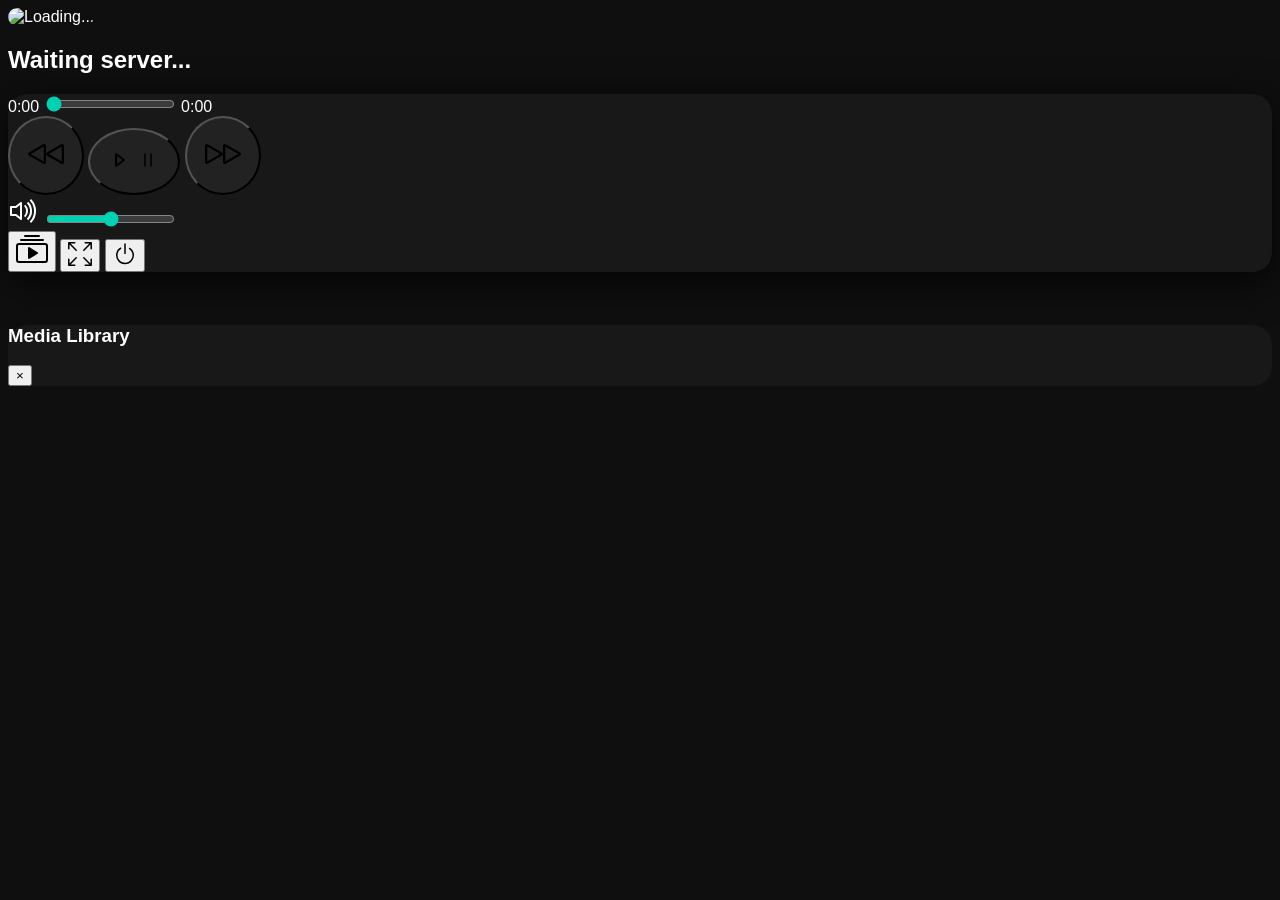
==== index.html @ 3283b3ae "Autostart next media" ====
<!DOCTYPE html>
<html lang="en">

<head>
    <meta charset="UTF-8">
    <meta name="viewport" content="width=device-width, initial-scale=1.0">
    <title>MPV Remote UI</title>
    <script src="https://cdn.tailwindcss.com"></script>
    <link rel="stylesheet" href="style.css">
</head>

<body class="p-4 flex flex-col items-center min-h-screen">

    <!-- Main window -->
    <div class="max-w-xl w-full space-y-6 mt-10">
        <!-- Top part of the screen, with preview and media title -->
        <div class="vol_card p-4 text-center">
            <!-- Preview image -->
            <img id="preview" src="" alt="Loading..." class="preview-box mb-6">
            <!-- Media title -->
            <h2 id="file-title" class="text-xl font-semibold truncate px-4 text-emerald-400">Waiting server...</h2>
        </div>

        <!-- Middle part of the screen, with buttons and sliders -->
        <div class="volumio-card p-8 space-y-6">
            <!-- Progress bar 'media position' -->
            <div class="w-full flex items-center space-x-3">
                <span id="curTime" class="text-s text-gray-400 w-10">0:00</span>
                <input type="range" id="progress" class="flex-grow h-1" value="0" step="1" onchange="seek(this.value)">
                <span id="durTime" class="text-s text-gray-400 w-10">0:00</span>
            </div>

            <div class="flex justify-center items-center space-x-8">
                <!-- Rewind -->
                <button onclick="sendCommand('seek', [-10])" class="btn-ctrl text-xl">
                    <svg xmlns="http://www.w3.org/2000/svg" width="36" height="36" fill="currentColor"
                        class="bi bi-rewind" viewBox="0 0 16 16">
                        <path
                            d="M9.196 8 15 4.633v6.734zm-.792-.696a.802.802 0 0 0 0 1.392l6.363 3.692c.52.302 1.233-.043 1.233-.696V4.308c0-.653-.713-.998-1.233-.696z" />
                        <path
                            d="M1.196 8 7 4.633v6.734zm-.792-.696a.802.802 0 0 0 0 1.392l6.363 3.692c.52.302 1.233-.043 1.233-.696V4.308c0-.653-.713-.998-1.233-.696z" />
                    </svg>
                </button>
                <!-- Play/pause -->
                <button id="playBtn" onclick="sendCommand('cycle', ['pause'])" class="btn-ctrl text-3xl">
                    <!-- SVG PLAY -->
                    <svg id="svg-play" class="w-[48px] h-[48px]" aria-hidden="true" xmlns="http://www.w3.org/2000/svg"
                        width="24" height="24" fill="none" viewBox="0 0 24 24">
                        <path stroke="currentColor" stroke-linecap="round" stroke-linejoin="round" stroke-width="2"
                            d="M8 18V6l8 6-8 6Z" />
                    </svg>
                    <!-- SVG PAUSE -->
                    <svg id="svg-pause" xmlns="http://www.w3.org/2000/svg" width="24" height="24" fill="currentColor"
                        class="hidden bi bi-pause w-[48px] h-[48px]" viewBox="0 0 16 16">
                        <path
                            d="M6 3.5a.5.5 0 0 1 .5.5v8a.5.5 0 0 1-1 0V4a.5.5 0 0 1 .5-.5m4 0a.5.5 0 0 1 .5.5v8a.5.5 0 0 1-1 0V4a.5.5 0 0 1 .5-.5" />
                    </svg>

                </button>

                <!-- Fast forward -->
                <button onclick="sendCommand('seek', [10])" class="btn-ctrl text-xl">
                    <svg xmlns="http://www.w3.org/2000/svg" width="36" height="36" fill="currentColor"
                        class="bi bi-fast-forward" viewBox="0 0 16 16">
                        <path
                            d="M6.804 8 1 4.633v6.734zm.792-.696a.802.802 0 0 1 0 1.392l-6.363 3.692C.713 12.69 0 12.345 0 11.692V4.308c0-.653.713-.998 1.233-.696z" />
                        <path
                            d="M14.804 8 9 4.633v6.734zm.792-.696a.802.802 0 0 1 0 1.392l-6.363 3.692C8.713 12.69 8 12.345 8 11.692V4.308c0-.653.713-.998 1.233-.696z" />
                    </svg>
                </button>
            </div>

            <!-- Volume -->
            <div class="flex justify-between items-center pt-4 border-t border-gray-800">
                <div class="flex items-center space-x-3 w-1/2">
                    <!-- Volume icon -->
                    <span class="text-gray-400"><svg xmlns="http://www.w3.org/2000/svg" width="32" height="32"
                            fill="currentColor" class="bi bi-volume-up" viewBox="0 0 16 16">
                            <path
                                d="M11.536 14.01A8.47 8.47 0 0 0 14.026 8a8.47 8.47 0 0 0-2.49-6.01l-.708.707A7.48 7.48 0 0 1 13.025 8c0 2.071-.84 3.946-2.197 5.303z" />
                            <path
                                d="M10.121 12.596A6.48 6.48 0 0 0 12.025 8a6.48 6.48 0 0 0-1.904-4.596l-.707.707A5.48 5.48 0 0 1 11.025 8a5.48 5.48 0 0 1-1.61 3.89z" />
                            <path
                                d="M10.025 8a4.5 4.5 0 0 1-1.318 3.182L8 10.475A3.5 3.5 0 0 0 9.025 8c0-.966-.392-1.841-1.025-2.475l.707-.707A4.5 4.5 0 0 1 10.025 8M7 4a.5.5 0 0 0-.812-.39L3.825 5.5H1.5A.5.5 0 0 0 1 6v4a.5.5 0 0 0 .5.5h2.325l2.363 1.89A.5.5 0 0 0 7 12zM4.312 6.39 6 5.04v5.92L4.312 9.61A.5.5 0 0 0 4 9.5H2v-3h2a.5.5 0 0 0 .312-.11" />
                        </svg>
                    </span>
                    <!-- Volume slider -->
                    <input type="range" id="volume" class="w-full" oninput="setVolume(this.value)">
                </div>

                <!-- Buttons -->
                <div class="flex space-x-3">
                    <!-- Media browser (modal) -->
                    <button onclick="toggleModal()" class="px-4 py-2 bg-emerald-600 rounded-full text-sm font-bold"><svg
                            xmlns="http://www.w3.org/2000/svg" width="32" height="32" fill="currentColor"
                            class="bi bi-collection-play" viewBox="0 0 16 16">
                            <path
                                d="M2 3a.5.5 0 0 0 .5.5h11a.5.5 0 0 0 0-1h-11A.5.5 0 0 0 2 3m2-2a.5.5 0 0 0 .5.5h7a.5.5 0 0 0 0-1h-7A.5.5 0 0 0 4 1m2.765 5.576A.5.5 0 0 0 6 7v5a.5.5 0 0 0 .765.424l4-2.5a.5.5 0 0 0 0-.848z" />
                            <path
                                d="M1.5 14.5A1.5 1.5 0 0 1 0 13V6a1.5 1.5 0 0 1 1.5-1.5h13A1.5 1.5 0 0 1 16 6v7a1.5 1.5 0 0 1-1.5 1.5zm13-1a.5.5 0 0 0 .5-.5V6a.5.5 0 0 0-.5-.5h-13A.5.5 0 0 0 1 6v7a.5.5 0 0 0 .5.5z" />
                        </svg>
                    </button>
                    <!-- Fullscreen button -->
                    <button onclick="sendCommand('cycle', ['fullscreen'])"
                        class="p-2 bg-gray-800 rounded-lg text-xs"><svg xmlns="http://www.w3.org/2000/svg" width="24"
                            height="24" fill="currentColor" class="bi bi-arrows-fullscreen" viewBox="0 0 16 16">
                            <path fill-rule="evenodd"
                                d="M5.828 10.172a.5.5 0 0 0-.707 0l-4.096 4.096V11.5a.5.5 0 0 0-1 0v3.975a.5.5 0 0 0 .5.5H4.5a.5.5 0 0 0 0-1H1.732l4.096-4.096a.5.5 0 0 0 0-.707m4.344 0a.5.5 0 0 1 .707 0l4.096 4.096V11.5a.5.5 0 1 1 1 0v3.975a.5.5 0 0 1-.5.5H11.5a.5.5 0 0 1 0-1h2.768l-4.096-4.096a.5.5 0 0 1 0-.707m0-4.344a.5.5 0 0 0 .707 0l4.096-4.096V4.5a.5.5 0 1 0 1 0V.525a.5.5 0 0 0-.5-.5H11.5a.5.5 0 0 0 0 1h2.768l-4.096 4.096a.5.5 0 0 0 0 .707m-4.344 0a.5.5 0 0 1-.707 0L1.025 1.732V4.5a.5.5 0 0 1-1 0V.525a.5.5 0 0 1 .5-.5H4.5a.5.5 0 0 1 0 1H1.732l4.096 4.096a.5.5 0 0 1 0 .707" />
                        </svg>
                    </button>
                    <!-- Quit button -->
                    <button onclick="sendCommand('quit')" class="p-2 bg-red-900 rounded-lg text-xs">
                        <svg xmlns="http://www.w3.org/2000/svg" width="24" height="24" fill="currentColor"
                            class="bi bi-power" viewBox="0 0 16 16">
                            <path d="M7.5 1v7h1V1z" />
                            <path
                                d="M3 8.812a5 5 0 0 1 2.578-4.375l-.485-.874A6 6 0 1 0 11 3.616l-.501.865A5 5 0 1 1 3 8.812" />
                        </svg>
                    </button>
                </div>
            </div>
        </div>

        <!-- Lower part of the screen, with media info -->
        <div class="vol_card p-4 text-center">
            <div class="mt-2 space-y-1 text-xs text-gray-500 font-mono">
                <p id="detail-folder" class="truncate px-4"></p>
                <p class="truncate px-4">
                    <span id="detail-filename" class="text-gray-400"></span><br>
                    <span id="detail-extension" class="text-emerald-600 font-bold"></span>
                </p>
            </div>
        </div>
    </div>

    <!-- Modal "Media library"-->
    <div id="file-modal" class="fixed inset-0 bg-black/90 flex items-center justify-center invisible opacity-0 z-50">
        <div class="modal-content p-6 border border-gray-700 w-[95vw] max-w-6xl h-[90vh] flex flex-col">
            <div class="flex justify-between items-center mb-4 flex-shrink-0">
                <h3 class="text-xl font-bold text-emerald-400">Media Library</h3>
                <button onclick="toggleModal()" class="text-gray-400 text-3xl">&times;</button>
            </div>
            <div class="overflow-y-auto flex-grow pr-2">
                <img id="current-folder-banner" src="" alt="Folder Poster" class="w-full mb-6">
                <div id="file-list" class="grid grid-cols-1 md:grid-cols-2 lg:grid-cols-3 gap-4"></div>
            </div>
        </div>
    </div>

    <script>
        const audioLowRes = ['.mp3', '.ogg', '.m4a', 'opus'];
        const audioHighRes = ['.flac', '.wav'];
        const video = ['.mp4', '.mkv', '.avi', '.mov', '.m4v'];
        let latest_folder = "";

        async function sendCommand(cmd, params = []) {
            // Send a command to the backend
            await fetch('/api/control', {
                method: 'POST',
                headers: { 'Content-Type': 'application/json' },
                body: JSON.stringify({ cmd, params })
            });
            if (cmd === 'play_file') {
                toggleModal(); // Close modal on file play
            }
        }

        function toggleModal() {
            // Show/hide the media library modal
            const m = document.getElementById('file-modal');
            const isVisible = m.classList.contains('invisible');
            if (isVisible) {
                m.classList.remove('invisible', 'opacity-0');
                loadFiles(latest_folder); // Load root files when opening the modal
            } else {
                m.classList.add('invisible', 'opacity-0');
            }
        }

        async function loadFiles(path = "") {
            // Load files from the backend for a given path and display them in the modal
            const res = await fetch(`/api/files?path=${encodeURIComponent(path)}`); // Fetch files for the specified path
            const data = await res.json();
            // response example: 
            // { current_thumb: "url_to_current_folder_thumbnail",
            //   items: [ { name: "file_or_folder_name", 
            //              rel_path: "relative_path_from_root",
            //              is_dir: true_or_false,
            //              thumb: "optional_thumbnail_url",
            //              ext: "file_extension" }, 
            //             ... 
            //         ] }
            const list = document.getElementById('file-list'); // Container for file/folder items
            const banner = document.getElementById('current-folder-banner'); // Banner image element for the current folder

            list.innerHTML = "";

            // Set the current folder banner if available
            if (data.current_thumb) {
                // If there is a thumbnail for the current folder, set it as the banner image
                banner.src = data.current_thumb;
                banner.style.display = 'block';
            } else {
                // If there is no thumbnail for the current folder, hide the banner element
                banner.style.display = 'none';
            }

            // Add the "Back" button if we are not in the root directory
            if (path !== "" && path !== ".") {
                const backDiv = document.createElement('div');
                backDiv.className = "p-4 folder-card rounded-xl cursor-pointer flex items-center mb-4";

                // Set here the path to your "Back" image
                const backThumbPath = "/back.png";

                backDiv.innerHTML = `
                    <img src="${backThumbPath}" class="folder-thumb">
                    <div class="flex-grow min-w-0">
                        <div class="truncate font-bold text-lg text-white">BACK</div>
                        <div class="text-xs text-gray-400 font-semibold tracking-wide uppercase">Previous Directory</div>
                    </div>
                    `;

                // Attach an onclick event to the "Back" button that loads the parent directory
                backDiv.onclick = async () => {
                    const parent = path.split('/').slice(0, -1).join('/');
                    await loadFiles(parent);
                    latest_folder = parent;
                    const sc = document.querySelector('#file-modal .overflow-y-auto');
                    if (sc) sc.scrollTop = 0;
                };

                // Add the "Back" button at the beginning of the list
                list.prepend(backDiv); // We use 'prepend' to ensure it is always the first item in the list
            }

            data.items.forEach(f => {
                const div = document.createElement('div');

                div.className = "p-4 folder-card rounded-xl cursor-pointer flex items-center";

                // Determine the thumbnail to display for the file/folder
                let iconHtml;
                if (f.thumb) {
                    // If there is a thumb...
                    iconHtml = `<img src="${f.thumb}" class="folder-thumb">`;
                } else {
                    // If there is not a thumb...
                    iconHtml = '';
                }

                // Determine the type of the file/folder and set the appropriate text
                let typeText;
                if (f.is_dir) {
                    typeText = "Folder";
                } else if (audioHighRes.includes(f.ext)) {
                    typeText = "Lossless Audio";
                } else if (audioLowRes.includes(f.ext)) {
                    typeText = "Audio";
                } else if (video.includes(f.ext)) {
                    typeText = "Video";
                } else {
                    typeText = "Unknown";
                }

                // Set the inner HTML of the div to include the thumbnail/icon, file/folder name, and type
                div.innerHTML = `
                    ${iconHtml}
                        <div class="flex-grow min-w-0">
                            <div class="truncate font-bold text-lg">${f.name}</div>
                            <div class="text-xs text-emerald-400/80 uppercase tracking-wider">${typeText}</div>
                        </div>
                    `;

                // Attach an onclick event to the div that either loads the folder's contents or plays the file
                div.onclick = async () => {
                    if (f.is_dir) {
                        latest_folder = f.rel_path;
                        // If it's a directory, load its contents
                        await loadFiles(f.rel_path);
                        const sc = document.querySelector('#file-modal .overflow-y-auto');
                        if (sc) sc.scrollTop = 0;
                    } else {
                        // If it's a file, send the play command to the backend with the file's relative path
                        sendCommand('play_file', [f.rel_path]);
                    }
                };

                list.appendChild(div);
            });
        }

        function setVolume(val) {
            sendCommand('set_property', ['volume', parseInt(val)]);
        }

        function seek(val) {
            sendCommand('set_property', ['time-pos', parseInt(val)]);
        }

        function updateScreenshot() {
            document.getElementById('preview').src = `/api/screenshot?t=${new Date().getTime()}`;
        }

        // Update UI every 1 second
        async function updateStatus() {
            try {
                const res = await fetch('/api/status');
                const s = await res.json();

                document.getElementById('file-title').innerText = s.title;

                // --- NUOVE RIGHE DA AGGIUNGERE ---
                document.getElementById('detail-folder').innerText = s.folder ? `${s.folder}` : "";
                document.getElementById('detail-filename').innerText = s.filename || "";

                let typeText;
                if (audioHighRes.includes(s.extension)) {
                    typeText = "Lossless Audio";
                } else if (audioLowRes.includes(s.extension)) {
                    typeText = "Compressed Audio";
                } else if (video.includes(s.extension)) {
                    typeText = "Video";
                } else {
                    typeText = "";
                }

                document.getElementById('detail-extension').innerText = typeText;
                // --------------------------------

                document.getElementById('progress').max = s.duration || 0;
                document.getElementById('progress').value = s.pos || 0;
                document.getElementById('volume').value = s.volume || 0;

                const playSvg = document.getElementById('svg-play');
                const pauseSvg = document.getElementById('svg-pause');

                if (s.paused) {
                    // Se è in pausa, mostra il triangolo (Play)
                    playSvg.classList.remove('hidden');
                    pauseSvg.classList.add('hidden');
                } else {
                    // Se è in play, mostra le due barre (Pause)
                    playSvg.classList.add('hidden');
                    pauseSvg.classList.remove('hidden');
                }

                const fmt = (sec) => Math.floor(sec / 60) + ":" + ("0" + Math.floor(sec % 60)).slice(-2);
                document.getElementById('curTime').innerText = fmt(s.pos || 0);
                document.getElementById('durTime').innerText = fmt(s.duration || 0);
            } catch (e) { }
        }

        // Update status every 1 second
        setInterval(updateStatus, 1000);

        // Update Screenshot every 5 seconds
        setInterval(updateScreenshot, 5000);

        // Very first update
        updateScreenshot();
        updateStatus();

        // SWIPE sensors
        let touchstartX = 0;
        let touchendX = 0;

        const gestureZone = document.getElementById('preview'); // O qualsiasi elemento desideri

        gestureZone.addEventListener('touchstart', e => {
            touchstartX = e.changedTouches[0].screenX;
        });

        gestureZone.addEventListener('touchend', e => {
            touchendX = e.changedTouches[0].screenX;
            handleGesture();
        });

        function handleGesture() {
            if (touchendX < touchstartX - 50) {
                console.log('Swipe a sinistra');
                
            }

            if (touchendX > touchstartX + 50) {
                console.log('Swipe a destra');
                
            }
        }

    </script>
</body>

</html>
---- style.css ----
body {
    background: #0f0f0f;
    color: #fff;
    font-family: sans-serif;
}

.volumio-card {
    background: #181818;
    border-radius: 20px;
    box-shadow: 0 10px 40px rgba(0, 0, 0, 0.8);
}

.preview-box {
    width: 100%;
    height: 280px;
    object-fit: contain;
    border-radius: 15px;
    /*background: #000;*/
    /*border: 1px solid #222;*/
}

.btn-ctrl {
    transition: 0.2s;
    padding: 18px;
    border-radius: 50%;
    background: #222;
}

.btn-ctrl:hover {
    background: #333;
    color: #00d1b2;
    transform: scale(1.1);
}

#file-modal {
    transition: opacity 0.3s ease, visibility 0.3s;
}

.modal-content {
    background: #181818;
    border-radius: 20px;
    /* Rimosso max-width: 500px per permettere l'espansione */
}

/* Modifica la card per gestire il posizionamento assoluto della thumb */
.folder-card {
    background: rgba(255, 255, 255, 0.05);
    transition: 0.3s;
    border: 1px solid transparent;
    position: relative; /* Necessario per il posizionamento della thumb */
    overflow: hidden;   /* Taglia la thumb se esce dai bordi */
    min-height: 80px;   /* Assicura un'altezza minima per le thumb grandi */


    /* MODIFICA QUI: Forza l'altezza a un valore fisso */
    height: 90px; 
    display: flex;
    align-items: center;
}

/* Modifica della miniatura: ancorata a destra con sfumatura verso sinistra */
.folder-thumb {
    position: absolute;
    right: -10px; /* Incollata a destra = 0    con -10 ne nascondo un po.*/
    top: 0;
    height: 100%;
    width: 180px; /* Leggermente più larga per una sfumatura più dolce */
    object-fit: cover;
    z-index: 0;
    /* Maschera di sfumatura: trasparente a sinistra, visibile a destra */
    mask-image: linear-gradient(to left, black 30%, transparent 100%);
    -webkit-mask-image: linear-gradient(to left, black 30%, transparent 100%);
    opacity: 0.9;
}

/* Regoliamo il contenitore del testo */
.folder-card div.flex-grow {
    position: relative;
    z-index: 1;
    margin-left: 15px;
    /*margin-right: 60px; */ /* Spazio di sicurezza per non finire sotto la parte più scura della thumb */
}

.folder-card:hover {
    background: rgba(0, 209, 178, 0.1);
    /*border-color: #00d1b2;*/
    
    transform: translateY(-2px);
}


/* Banner superiore nel modal */
#current-folder-banner {
    width: 100%;
    height: auto;
    /* Altezza automatica basata sull'immagine */
    max-height: 400px;
    /* Limite massimo per non occupare tutto lo schermo */
    object-fit: contain;
    /* Mantiene le proporzioni senza tagliare */
    border-radius: 12px;
    margin-bottom: 20px;
    display: none;
    
}


input[type=range] {
    accent-color: #00d1b2;
}
/* Applichiamo l'ombra al titolo per massimizzare il contrasto */
.folder-card div.flex-grow .truncate {
    position: relative;
    z-index: 1;
    /* Ombra netta e soffusa per distaccare il testo dal fondo */
    text-shadow: 3px 3px 8px rgba(0, 0, 0, 0.9);
                 
    color: #ffffff;
    letter-spacing: 0.5px;
}

/* Opzionale: aggiungi un'ombra più leggera anche al sottotitolo */
.folder-card div.flex-grow .text-xs {
    text-shadow: 1px 1px 2px rgba(0, 0, 0, 0.8);
}
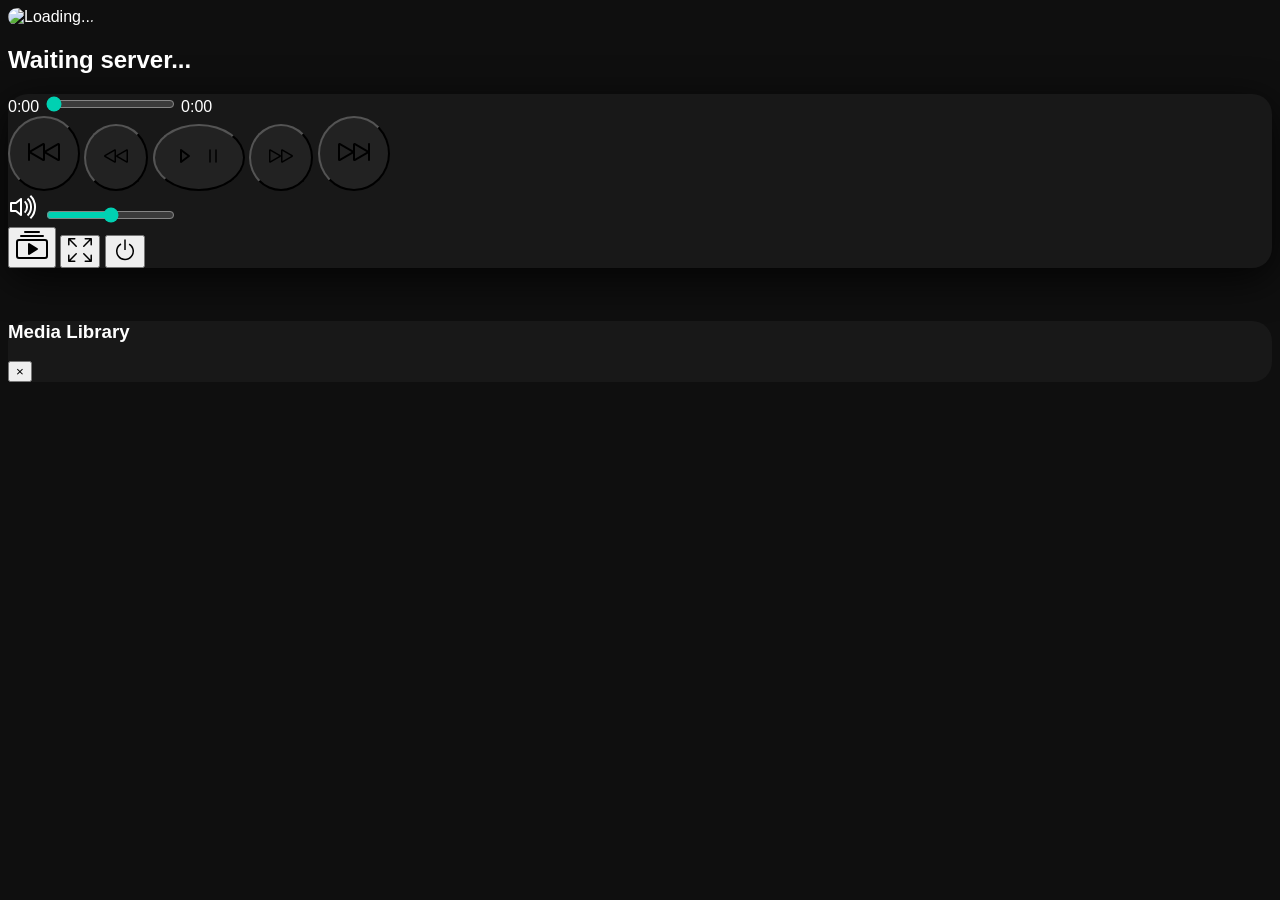
==== commit fd8f6097: "Several improvements on UI" ====
--- a/index.html
+++ b/index.html
@@ -30,10 +30,19 @@
                 <span id="durTime" class="text-s text-gray-400 w-10">0:00</span>
             </div>
 
-            <div class="flex justify-center items-center space-x-8">
+            <div class="flex justify-center items-center space-x-4">
+                <!-- Previous track -->
+                <button onclick="sendCommand('playlist-prev')" class="btn-ctrl text-xl" title="Inizio brano">
+                    <svg xmlns="http://www.w3.org/2000/svg" width="32" height="32" fill="currentColor"
+                        class="bi bi-skip-backward" viewBox="0 0 16 16">
+                        <path
+                            d="M.5 3.5A.5.5 0 0 1 1 4v3.248l6.267-3.636c.52-.302 1.233.043 1.233.696v2.94l6.267-3.636c.52-.302 1.233.043 1.233.696v7.384c0 .653-.713.998-1.233.696L8.5 8.752v2.94c0 .653-.713.998-1.233.696L1 8.752V12a.5.5 0 0 1-1 0V4a.5.5 0 0 1 .5-.5m7 1.133L1.696 8 7.5 11.367zm7.5 0L9.196 8 15 11.367z" />
+                    </svg>
+                </button>
+
                 <!-- Rewind -->
                 <button onclick="sendCommand('seek', [-10])" class="btn-ctrl text-xl">
-                    <svg xmlns="http://www.w3.org/2000/svg" width="36" height="36" fill="currentColor"
+                    <svg xmlns="http://www.w3.org/2000/svg" width="24" height="24" fill="currentColor"
                         class="bi bi-rewind" viewBox="0 0 16 16">
                         <path
                             d="M9.196 8 15 4.633v6.734zm-.792-.696a.802.802 0 0 0 0 1.392l6.363 3.692c.52.302 1.233-.043 1.233-.696V4.308c0-.653-.713-.998-1.233-.696z" />
@@ -60,12 +69,21 @@
 
                 <!-- Fast forward -->
                 <button onclick="sendCommand('seek', [10])" class="btn-ctrl text-xl">
-                    <svg xmlns="http://www.w3.org/2000/svg" width="36" height="36" fill="currentColor"
+                    <svg xmlns="http://www.w3.org/2000/svg" width="24" height="24" fill="currentColor"
                         class="bi bi-fast-forward" viewBox="0 0 16 16">
                         <path
                             d="M6.804 8 1 4.633v6.734zm.792-.696a.802.802 0 0 1 0 1.392l-6.363 3.692C.713 12.69 0 12.345 0 11.692V4.308c0-.653.713-.998 1.233-.696z" />
                         <path
                             d="M14.804 8 9 4.633v6.734zm.792-.696a.802.802 0 0 1 0 1.392l-6.363 3.692C8.713 12.69 8 12.345 8 11.692V4.308c0-.653.713-.998 1.233-.696z" />
+                    </svg>
+                </button>
+
+                <!-- Next track -->
+                <button onclick="sendCommand('playlist-next')" class="btn-ctrl text-xl" title="Brano successivo">
+                    <svg xmlns="http://www.w3.org/2000/svg" width="32" height="32" fill="currentColor"
+                        class="bi bi-skip-forward" viewBox="0 0 16 16">
+                        <path
+                            d="M15.5 3.5a.5.5 0 0 1 .5.5v8a.5.5 0 0 1-1 0V8.752l-6.267 3.636c-.52.302-1.233-.043-1.233-.696v-2.94l-6.267 3.636C.713 12.69 0 12.345 0 11.692V4.308c0-.653.713-.998 1.233-.696L7.5 7.248v-2.94c0-.653.713-.998 1.233-.696L15 7.248V4a.5.5 0 0 1 .5-.5M1 4.633v6.734L6.804 8zm7.5 0v6.734L14.304 8z" />
                     </svg>
                 </button>
             </div>
@@ -129,6 +147,7 @@
                     <span id="detail-filename" class="text-gray-400"></span><br>
                     <span id="detail-extension" class="text-emerald-600 font-bold"></span>
                 </p>
+                <p id="queue-count" class="truncate px-4 text-emerald-300"></p>
             </div>
         </div>
     </div>
@@ -151,18 +170,49 @@
         const audioLowRes = ['.mp3', '.ogg', '.m4a', 'opus'];
         const audioHighRes = ['.flac', '.wav'];
         const video = ['.mp4', '.mkv', '.avi', '.mov', '.m4v'];
-        let latest_folder = "";
+        let latest_folder = ""; // Track the path where browser was when it was open before a play or before a "X"
+        let previousPath = ""; // Track the path to scroll to after going back
+
+        // Normalize path to use forward slashes (works on both Windows and Linux)
+        function normalizePath(p) {
+            return p.replace(/\\/g, '/');
+        }
+
+        // Get parent directory (compatible with both Windows and Linux paths)
+        function getParentPath(p) {
+            p = normalizePath(p).trim();
+            if (p.endsWith('/')) {
+                p = p.slice(0, -1);
+            }
+            const parts = p.split('/');
+            parts.pop(); // Remove the last part
+            return parts.join('/');
+        }
 
         async function sendCommand(cmd, params = []) {
-            // Send a command to the backend
-            await fetch('/api/control', {
+            // Send a command to the backend and parse JSON response
+            const res = await fetch('/api/control', {
                 method: 'POST',
                 headers: { 'Content-Type': 'application/json' },
                 body: JSON.stringify({ cmd, params })
             });
+
+            let data = {};
+            try {
+                data = await res.json();
+            } catch (e) { /* ignore parse errors */ }
+
             if (cmd === 'play_file') {
                 toggleModal(); // Close modal on file play
-            }
+                // If backend returned number of queued items, show it
+                if (data && typeof data.queued !== 'undefined') {
+                    const q = parseInt(data.queued) || 0;
+                    const el = document.getElementById('queue-count');
+                    el.innerText = `${q} media on playlist`;
+                }
+            }
+
+            return data;
         }
 
         function toggleModal() {
@@ -171,7 +221,7 @@
             const isVisible = m.classList.contains('invisible');
             if (isVisible) {
                 m.classList.remove('invisible', 'opacity-0');
-                loadFiles(latest_folder); // Load root files when opening the modal
+                loadFiles(latest_folder);
             } else {
                 m.classList.add('invisible', 'opacity-0');
             }
@@ -223,11 +273,7 @@
 
                 // Attach an onclick event to the "Back" button that loads the parent directory
                 backDiv.onclick = async () => {
-                    const parent = path.split('/').slice(0, -1).join('/');
-                    await loadFiles(parent);
-                    latest_folder = parent;
-                    const sc = document.querySelector('#file-modal .overflow-y-auto');
-                    if (sc) sc.scrollTop = 0;
+                    await goBackDirectory(path);
                 };
 
                 // Add the "Back" button at the beginning of the list
@@ -238,6 +284,7 @@
                 const div = document.createElement('div');
 
                 div.className = "p-4 folder-card rounded-xl cursor-pointer flex items-center";
+                div.setAttribute('data-rel-path', f.rel_path); // Add attribute to track folder path
 
                 // Determine the thumbnail to display for the file/folder
                 let iconHtml;
@@ -365,7 +412,7 @@
         let touchstartX = 0;
         let touchendX = 0;
 
-        const gestureZone = document.getElementById('preview'); // O qualsiasi elemento desideri
+        const gestureZone = document.getElementById('file-modal');
 
         gestureZone.addEventListener('touchstart', e => {
             touchstartX = e.changedTouches[0].screenX;
@@ -379,12 +426,54 @@
         function handleGesture() {
             if (touchendX < touchstartX - 50) {
                 console.log('Swipe a sinistra');
-                
+                goBackDirectory();
             }
 
             if (touchendX > touchstartX + 50) {
                 console.log('Swipe a destra');
-                
+                goBackDirectory();
+            }
+        }
+
+        async function goBackDirectory(currentPath = null) {
+            // Use the provided path or the current latest_folder
+            const fromPath = currentPath || latest_folder;
+            // Go back to the parent directory
+            const parent = getParentPath(fromPath);
+
+            // Only go back if we're not already at root
+            if (parent !== fromPath) {
+                await loadFiles(parent);
+                latest_folder = parent;
+                const sc = document.querySelector('#file-modal .overflow-y-auto');
+                if (sc) sc.scrollTop = 0;
+
+                // Scroll to the folder we came from
+                setTimeout(() => {
+                    scrollToFolder(fromPath);
+                }, 100);
+            }
+        }
+
+        function scrollToFolder(folderPath) {
+            // Find the folder element with the matching rel_path and scroll to it
+            // Normalize the path we're looking for
+            const normalizedFolderPath = normalizePath(folderPath);
+            const list = document.getElementById('file-list');
+            const items = list.querySelectorAll('[data-rel-path]');
+
+            for (let item of items) {
+                // Normalize the data path for comparison (works on both Windows and Linux)
+                const itemPath = normalizePath(item.getAttribute('data-rel-path'));
+                if (itemPath === normalizedFolderPath) {
+                    item.scrollIntoView({ behavior: 'smooth', block: 'center' });
+                    // Optional: add a highlight effect
+                    item.classList.add('highlight-folder');
+                    setTimeout(() => {
+                        item.classList.remove('highlight-folder');
+                    }, 1000);
+                    break;
+                }
             }
         }
 
--- a/style.css
+++ b/style.css
@@ -122,4 +122,11 @@
 /* Opzionale: aggiungi un'ombra più leggera anche al sottotitolo */
 .folder-card div.flex-grow .text-xs {
     text-shadow: 1px 1px 2px rgba(0, 0, 0, 0.8);
+}
+
+/* Highlight effect for the folder we came from */
+.highlight-folder {
+    background: rgba(0, 209, 178, 0.2) !important;
+    border-color: #00d1b2 !important;
+    box-shadow: 0 0 20px rgba(0, 209, 178, 0.3) !important;
 }
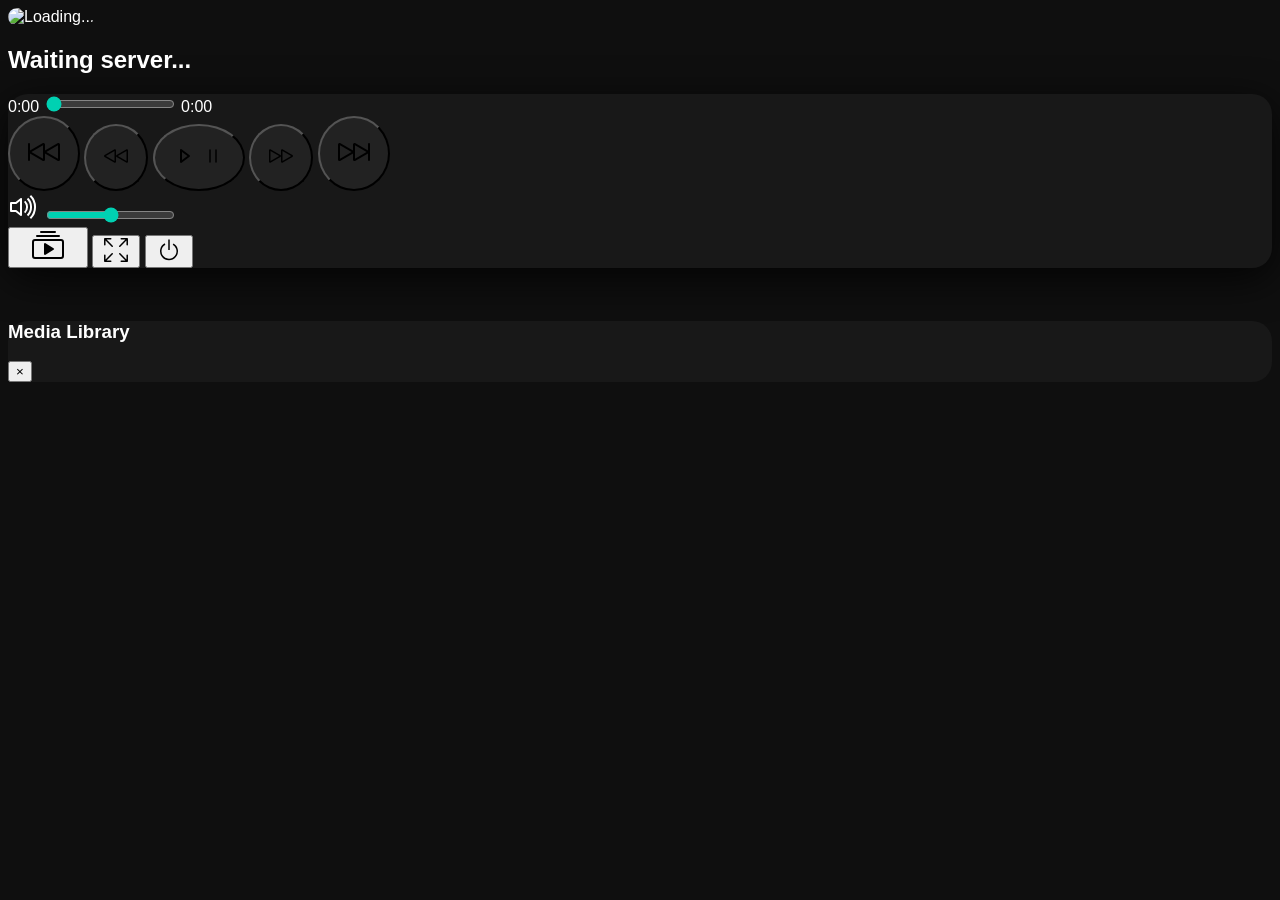
==== commit 7e80568d: "Button size changed" ====
--- a/index.html
+++ b/index.html
@@ -30,6 +30,7 @@
                 <span id="durTime" class="text-s text-gray-400 w-10">0:00</span>
             </div>
 
+            <!-- Buttons -->
             <div class="flex justify-center items-center space-x-4">
                 <!-- Previous track -->
                 <button onclick="sendCommand('playlist-prev')" class="btn-ctrl text-xl" title="Inizio brano">
@@ -88,7 +89,7 @@
                 </button>
             </div>
 
-            <!-- Volume -->
+            <!-- Volume icon and slider -->
             <div class="flex justify-between items-center pt-4 border-t border-gray-800">
                 <div class="flex items-center space-x-3 w-1/2">
                     <!-- Volume icon -->
@@ -109,8 +110,8 @@
                 <!-- Buttons -->
                 <div class="flex space-x-3">
                     <!-- Media browser (modal) -->
-                    <button onclick="toggleModal()" class="px-4 py-2 bg-emerald-600 rounded-full text-sm font-bold"><svg
-                            xmlns="http://www.w3.org/2000/svg" width="32" height="32" fill="currentColor"
+                    <button onclick="toggleModal()" class="px-4 py-2 bg-emerald-600 rounded-lg text-sm font-bold">
+                        <svg xmlns="http://www.w3.org/2000/svg" width="64" height="32" fill="currentColor"
                             class="bi bi-collection-play" viewBox="0 0 16 16">
                             <path
                                 d="M2 3a.5.5 0 0 0 .5.5h11a.5.5 0 0 0 0-1h-11A.5.5 0 0 0 2 3m2-2a.5.5 0 0 0 .5.5h7a.5.5 0 0 0 0-1h-7A.5.5 0 0 0 4 1m2.765 5.576A.5.5 0 0 0 6 7v5a.5.5 0 0 0 .765.424l4-2.5a.5.5 0 0 0 0-.848z" />
@@ -119,16 +120,16 @@
                         </svg>
                     </button>
                     <!-- Fullscreen button -->
-                    <button onclick="sendCommand('cycle', ['fullscreen'])"
-                        class="p-2 bg-gray-800 rounded-lg text-xs"><svg xmlns="http://www.w3.org/2000/svg" width="24"
-                            height="24" fill="currentColor" class="bi bi-arrows-fullscreen" viewBox="0 0 16 16">
+                    <button onclick="sendCommand('cycle', ['fullscreen'])" class="p-2 bg-gray-800 rounded-lg text-xs">
+                        <svg xmlns="http://www.w3.org/2000/svg" width="32" height="24" fill="currentColor"
+                            class="bi bi-arrows-fullscreen" viewBox="0 0 16 16">
                             <path fill-rule="evenodd"
                                 d="M5.828 10.172a.5.5 0 0 0-.707 0l-4.096 4.096V11.5a.5.5 0 0 0-1 0v3.975a.5.5 0 0 0 .5.5H4.5a.5.5 0 0 0 0-1H1.732l4.096-4.096a.5.5 0 0 0 0-.707m4.344 0a.5.5 0 0 1 .707 0l4.096 4.096V11.5a.5.5 0 1 1 1 0v3.975a.5.5 0 0 1-.5.5H11.5a.5.5 0 0 1 0-1h2.768l-4.096-4.096a.5.5 0 0 1 0-.707m0-4.344a.5.5 0 0 0 .707 0l4.096-4.096V4.5a.5.5 0 1 0 1 0V.525a.5.5 0 0 0-.5-.5H11.5a.5.5 0 0 0 0 1h2.768l-4.096 4.096a.5.5 0 0 0 0 .707m-4.344 0a.5.5 0 0 1-.707 0L1.025 1.732V4.5a.5.5 0 0 1-1 0V.525a.5.5 0 0 1 .5-.5H4.5a.5.5 0 0 1 0 1H1.732l4.096 4.096a.5.5 0 0 1 0 .707" />
                         </svg>
                     </button>
                     <!-- Quit button -->
                     <button onclick="sendCommand('quit')" class="p-2 bg-red-900 rounded-lg text-xs">
-                        <svg xmlns="http://www.w3.org/2000/svg" width="24" height="24" fill="currentColor"
+                        <svg xmlns="http://www.w3.org/2000/svg" width="32" height="24" fill="currentColor"
                             class="bi bi-power" viewBox="0 0 16 16">
                             <path d="M7.5 1v7h1V1z" />
                             <path
@@ -204,12 +205,6 @@
 
             if (cmd === 'play_file') {
                 toggleModal(); // Close modal on file play
-                // If backend returned number of queued items, show it
-                if (data && typeof data.queued !== 'undefined') {
-                    const q = parseInt(data.queued) || 0;
-                    const el = document.getElementById('queue-count');
-                    el.innerText = `${q} media on playlist`;
-                }
             }
 
             return data;
@@ -290,7 +285,7 @@
                 let iconHtml;
                 if (f.thumb) {
                     // If there is a thumb...
-                    iconHtml = `<img src="${f.thumb}" class="folder-thumb">`;
+                    iconHtml = `<img loading="lazy" src="${f.thumb}" class="folder-thumb">`;
                 } else {
                     // If there is not a thumb...
                     iconHtml = '';
@@ -378,6 +373,11 @@
                 document.getElementById('progress').max = s.duration || 0;
                 document.getElementById('progress').value = s.pos || 0;
                 document.getElementById('volume').value = s.volume || 0;
+                if (s.playlist_count != "") {
+                    document.getElementById('queue-count').innerText = "Playlist position: " + s.playlist_pos + "/" + s.playlist_count;
+                } else {
+                    document.getElementById('queue-count').innerText = "No file loaded";
+                }
 
                 const playSvg = document.getElementById('svg-play');
                 const pauseSvg = document.getElementById('svg-pause');
@@ -411,27 +411,43 @@
         // SWIPE sensors
         let touchstartX = 0;
         let touchendX = 0;
+        let touchstartY = 0;
+        let touchendY = 0;
 
         const gestureZone = document.getElementById('file-modal');
 
         gestureZone.addEventListener('touchstart', e => {
             touchstartX = e.changedTouches[0].screenX;
+            touchstartY = e.changedTouches[0].screenY;
         });
 
         gestureZone.addEventListener('touchend', e => {
             touchendX = e.changedTouches[0].screenX;
+            touchendY = e.changedTouches[0].screenY;
             handleGesture();
         });
 
         function handleGesture() {
-            if (touchendX < touchstartX - 50) {
-                console.log('Swipe a sinistra');
-                goBackDirectory();
-            }
-
-            if (touchendX > touchstartX + 50) {
-                console.log('Swipe a destra');
-                goBackDirectory();
+            if (Math.abs(touchstartY - touchendY) > 100) {
+                // Ignore if user is "scrolling" the list
+                return;
+            }
+            if (touchendX < touchstartX - 120) {
+                // Left swipe
+                if (latest_folder == "") {
+                    toggleModal(); // If we are already in root, close the modal
+                } else {
+                    goBackDirectory();
+                }
+            }
+
+            if (touchendX > touchstartX + 120) {
+                // Right swipe
+                if (latest_folder == "") {
+                    toggleModal(); // If we are already in root, close the modal
+                } else {
+                    goBackDirectory();
+                }
             }
         }
 
--- a/style.css
+++ b/style.css
@@ -47,13 +47,16 @@
     background: rgba(255, 255, 255, 0.05);
     transition: 0.3s;
     border: 1px solid transparent;
-    position: relative; /* Necessario per il posizionamento della thumb */
-    overflow: hidden;   /* Taglia la thumb se esce dai bordi */
-    min-height: 80px;   /* Assicura un'altezza minima per le thumb grandi */
+    position: relative;
+    /* Necessario per il posizionamento della thumb */
+    overflow: hidden;
+    /* Taglia la thumb se esce dai bordi */
+    min-height: 80px;
+    /* Assicura un'altezza minima per le thumb grandi */
 
 
     /* MODIFICA QUI: Forza l'altezza a un valore fisso */
-    height: 90px; 
+    height: 90px;
     display: flex;
     align-items: center;
 }
@@ -61,10 +64,12 @@
 /* Modifica della miniatura: ancorata a destra con sfumatura verso sinistra */
 .folder-thumb {
     position: absolute;
-    right: -10px; /* Incollata a destra = 0    con -10 ne nascondo un po.*/
+    right: -10px;
+    /* Incollata a destra = 0    con -10 ne nascondo un po.*/
     top: 0;
     height: 100%;
-    width: 180px; /* Leggermente più larga per una sfumatura più dolce */
+    width: 180px;
+    /* Leggermente più larga per una sfumatura più dolce */
     object-fit: cover;
     z-index: 0;
     /* Maschera di sfumatura: trasparente a sinistra, visibile a destra */
@@ -78,13 +83,14 @@
     position: relative;
     z-index: 1;
     margin-left: 15px;
-    /*margin-right: 60px; */ /* Spazio di sicurezza per non finire sotto la parte più scura della thumb */
+    /*margin-right: 60px; */
+    /* Spazio di sicurezza per non finire sotto la parte più scura della thumb */
 }
 
 .folder-card:hover {
     background: rgba(0, 209, 178, 0.1);
     /*border-color: #00d1b2;*/
-    
+
     transform: translateY(-2px);
 }
 
@@ -101,20 +107,21 @@
     border-radius: 12px;
     margin-bottom: 20px;
     display: none;
-    
+
 }
 
 
 input[type=range] {
     accent-color: #00d1b2;
 }
+
 /* Applichiamo l'ombra al titolo per massimizzare il contrasto */
 .folder-card div.flex-grow .truncate {
     position: relative;
     z-index: 1;
     /* Ombra netta e soffusa per distaccare il testo dal fondo */
     text-shadow: 3px 3px 8px rgba(0, 0, 0, 0.9);
-                 
+
     color: #ffffff;
     letter-spacing: 0.5px;
 }
@@ -129,4 +136,126 @@
     background: rgba(0, 209, 178, 0.2) !important;
     border-color: #00d1b2 !important;
     box-shadow: 0 0 20px rgba(0, 209, 178, 0.3) !important;
+}
+
+
+.truncate {
+    white-space: normal !important;
+}
+
+
+/* Responsive fixes for small screens (smartphones) */
+@media (max-width: 500px) {
+    .truncate {
+        white-space: normal !important;
+    }
+
+    .preview-box {
+        height: 160px;
+        /* meno spazio verticale su mobile */
+    }
+
+    /* Modal: occupa quasi tutto lo schermo e padding ridotto */
+    .modal-content {
+
+        padding: 8px !important;
+
+    }
+
+    #file-modal {
+        margin-top: 60px;
+        border: none;
+        border-radius: unset;
+    }
+
+    /* Range slider più grande e più facile da toccare */
+    input[type=range] {
+        height: 28px;
+        touch-action: pan-y;
+    }
+
+    /* Titoli e testi leggermente più leggibili su mobile */
+    h2,
+    .text-xl {
+        font-size: 1.05rem;
+    }
+
+    /* Permetti al titolo del media di andare a capo */
+    #file-title,
+    #detail-filename,
+    #can-wrap {
+        white-space: normal !important;
+        overflow: visible !important;
+        text-overflow: clip !important;
+        word-break: break-word;
+        hyphens: auto;
+    }
+
+    /* Reordina i pulsanti di controllo: prev (1) e next (5) sopra, gli altri sotto */
+    .volumio-card .flex.justify-center.items-center.space-x-4 {
+        display: grid;
+        grid-template-columns: 1fr 1fr 1fr;
+        grid-template-rows: auto auto;
+        gap: 8px;
+        align-items: center;
+        justify-items: center;
+    }
+
+    /* La riga che contiene volume + bottoni diventa colonnare */
+    .volumio-card>.flex.justify-between.items-center {
+        flex-direction: column;
+        align-items: stretch;
+    }
+
+    /* Il contenitore della volume bar occupa tutta la larghezza */
+    .volumio-card>.flex.justify-between.items-center .w-1\/2 {
+        width: 100% !important;
+        margin-bottom: 8px;
+        display: flex;
+        align-items: center;
+        gap: 8px;
+    }
+
+    /* I bottoni si posizionano su una riga separata, allineati a destra */
+    .volumio-card>.flex.justify-between.items-center .flex.space-x-3 {
+        width: 100%;
+        display: flex;
+        justify-content: flex-end;
+        gap: 10px;
+    }
+
+    /* Assicura che l'icona volume non sia troppo piccola e separata dallo slider */
+    .volumio-card .flex.items-center.space-x-3 span.text-gray-400 {
+        flex: 0 0 auto;
+        display: inline-flex;
+        align-items: center;
+        justify-content: center;
+        width: 40px;
+    }
+
+    .volumio-card .flex.justify-center.items-center.space-x-4>button:nth-child(1) {
+        grid-row: 2;
+        grid-column: 1;
+    }
+
+    .volumio-card .flex.justify-center.items-center.space-x-4>button:nth-child(5) {
+        grid-row: 2;
+        grid-column: 3;
+    }
+
+    .volumio-card .flex.justify-center.items-center.space-x-4>button:nth-child(2) {
+        grid-row: 1;
+        grid-column: 1;
+    }
+
+    .volumio-card .flex.justify-center.items-center.space-x-4>button:nth-child(3) {
+        grid-row: 2;
+        grid-column: 2;
+    }
+
+    .volumio-card .flex.justify-center.items-center.space-x-4>button:nth-child(4) {
+        grid-row: 1;
+        grid-column: 3;
+    }
+
 }
